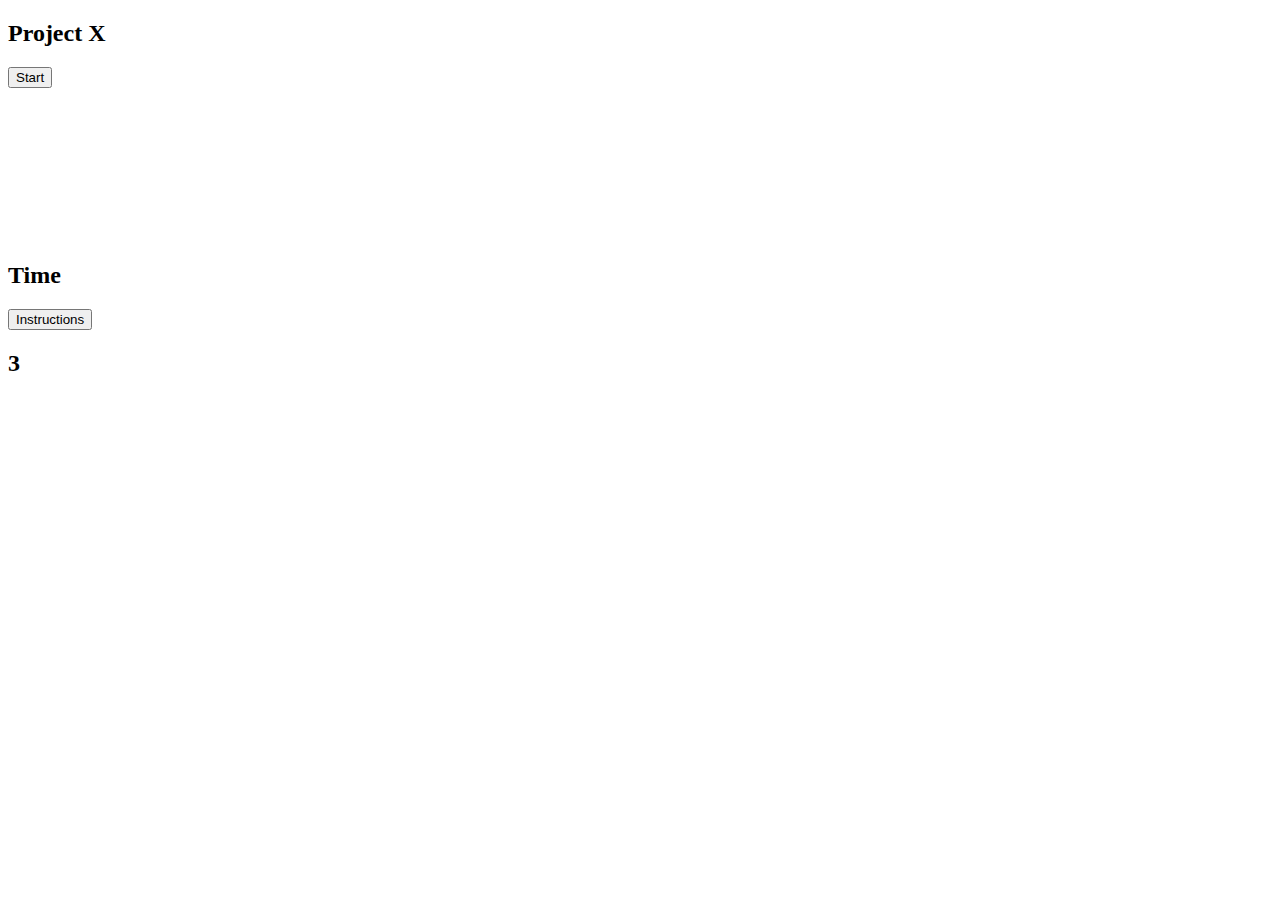
==== index.html @ e109609b "feat: add functionality to buttons" ====
<!DOCTYPE html>
<html lang="en">
<head>
    <meta charset="UTF-8">
    <meta http-equiv="X-UA-Compatible" content="IE=edge">
    <meta name="viewport" content="width=device-width, initial-scale=1.0">
    <title>Project X</title>
    <link rel="stylesheet" href="style.css">
</head>
<body>
    <div class="imgContainer"></div>
    <div id="container">
        <aside id="top"><h2>Project X</h2></aside>
        <aside id="top-c"><button id="start">Start</button></aside>
        <main>
            <canvas id="game"></canvas>

        </main>
        <aside id="b-left"><h2 id="timer">Time</h2></aside>
        <aside id="b-middle">
            <button id="instructions">Instructions</button>
        </aside>
        <aside id="b-right"><h2 id="lives">3</h2></aside>


    </div>
    <script src="./js/third.js"></script>
</body>
</html>
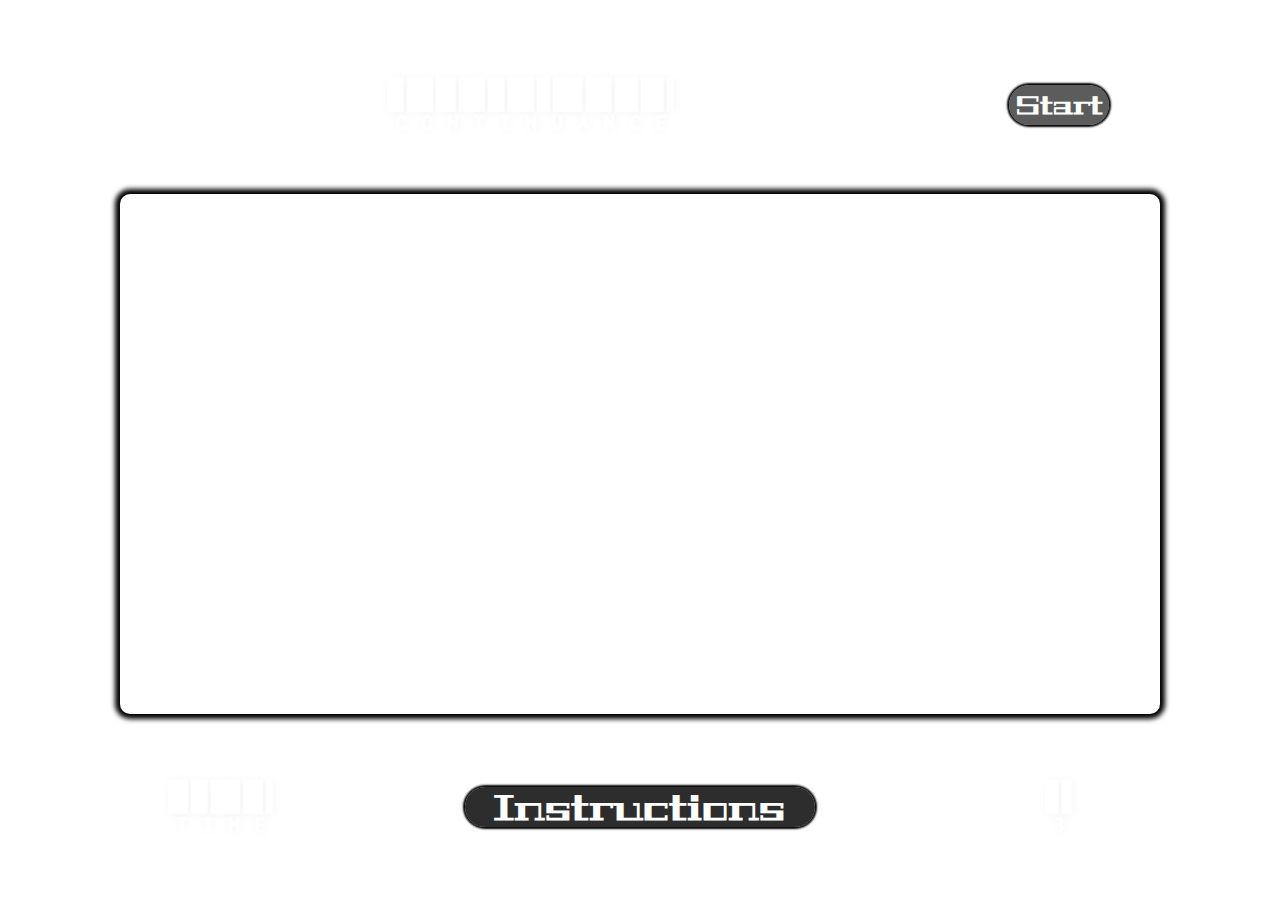
==== commit 11428f7f: "fix: fix an issue with mine spawn types" ====
--- a/index.html
+++ b/index.html
@@ -5,20 +5,28 @@
     <meta http-equiv="X-UA-Compatible" content="IE=edge">
     <meta name="viewport" content="width=device-width, initial-scale=1.0">
     <title>Project X</title>
+    <link href="https://fonts.googleapis.com/css2?family=Geostar+Fill&family=Libre+Barcode+39+Extended+Text&family=Major+Mono+Display&family=Megrim&family=Turret+Road:wght@300&display=swap" rel="stylesheet">
     <link rel="stylesheet" href="style.css">
 </head>
 <body>
-    <div class="imgContainer"></div>
+    <div class="imgContainer">
+        <img src="./img/futuristic-soldier .png" alt="soldier" id="soldier" style="display: none" >
+        <img src="./img/top down mine.png"  alt="t-mine" id="t-mine" style="display: none" >
+        <img src="./img/8-bit bomb .png"  alt="small-bomb" id="small-bomb" style="display: none" >
+        <img src="./img/bomb.gif"  alt="bomb" id="bomb" style="display: none" >
+    </div>
     <div id="container">
-        <aside id="top"><h2>Project X</h2></aside>
-        <aside id="top-c"><button id="start">Start</button></aside>
+        <aside id="top"><h2>CONTINUANCE</h2></aside>
+        <aside id="top-c"><button id="start"><strong>Start</strong></button></aside>
         <main>
             <canvas id="game"></canvas>
 
         </main>
-        <aside id="b-left"><h2 id="timer">Time</h2></aside>
+        <aside id="b-left"><h2 id="timer">TIME</h2></aside>
         <aside id="b-middle">
-            <button id="instructions">Instructions</button>
+            <button id="instructions"><strong>Instructions</strong></button>
+            <!-- <button id="hardMode">Hard Mode</button> -->
+            
         </aside>
         <aside id="b-right"><h2 id="lives">3</h2></aside>
 
--- a/style.css
+++ b/style.css
@@ -0,0 +1,124 @@
+html, body{
+    margin: 0;
+    padding: 0;
+}
+/* Fonts
+font-family: 'Geostar Fill', cursive;
+font-family: 'Libre Barcode 39 Extended Text', cursive;
+font-family: 'Major Mono Display', monospace;
+font-family: 'Megrim', cursive;
+font-family: 'Turret Road', cursive; */
+
+/* Use space style font */
+body {
+    padding-top: 1em;
+    text-align: center;
+    background-image: url("./img/game-background-2.avif");
+    background-color: transparent;
+    background-size: cover;
+    background-repeat: space;
+}
+h2 {
+    font-family: 'Libre Barcode 39 Extended Text', cursive;
+    /* font-family: 'Major Mono Display', monospace; */
+    /* font-family: 'Megrim', cursive; */
+
+    color: rgb(255, 255, 255);
+    font-size: 55px;
+    /* box-shadow: 0px 0px 5px 5px rgb(0,0,0); */
+    text-shadow: 1px 1px 10px whitesmoke
+}
+
+canvas {
+  background: url("./img/abstract-cyberpunk-animated-background-free-video.jpg");
+  background-size: cover;
+  background-color: transparent;
+  width: 100%;
+  height: 110;
+  border-radius: 10px;
+  box-shadow: 0px 0px 5px 5px rgb(0,0,0);
+
+}
+
+#container {
+    max-width: 65em;
+    background-color: transparent;
+    margin: 0 auto;
+    padding: 1em;
+    display: grid;
+    border-radius: 5px;
+    grid-gap: 1em;
+    grid-template-rows: .20fr .6fr .20fr;
+    grid-template-columns: .20fr .6fr .20fr;
+    grid-template-areas: "top-a top-a top-c"
+                         "game game game"
+                         "b-left b-middle b-right";
+}
+
+#top, #top-c, #b-left, #b-middle, #b-right {
+    display: flex;
+    justify-content: center;
+    align-items: center;
+    background-color: transparent; 
+}
+#start {
+    width: 100px;
+    height: 40px;
+    font-size: 25px;
+    font-family: 'Geostar Fill', cursive;
+    color: rgb(255, 255, 255);
+    background-color: rgba(1, 1, 1, 0.643);
+    margin: 0px;
+    border: 0px;
+    border-radius: 25px;
+    box-shadow: 0px 0px 2px 2px rgb(0,0,0);
+}
+#start:hover {
+    background-color: rgb(177, 19, 19);
+    transition: .5s;
+}
+
+#instructions {
+    width: 350px;
+    height: 40px;
+    font-size: 35px;
+    font-family: 'Geostar Fill', cursive;
+    color: rgb(255, 255, 255);
+    background-color: rgba(1, 1, 1, 0.829);
+    margin: 0px;
+    border: 0px;
+    padding: 10px auto 15px auto;
+    border-radius: 25px;
+    box-shadow: 0px 0px 2px 2px rgb(0,0,0);
+}
+#instructions:hover {
+    background-color: rgb(177, 19, 19);
+    transition: .5s;
+}
+
+main {
+    grid-area: game;
+}
+
+#top {
+    grid-area: top-a;
+}
+
+#top-c {
+    grid-area: top-c;
+}
+
+#b-left {
+    grid-area: b-left;
+}
+#b-middle {
+    grid-area: b-middle;
+}
+
+#b-right {
+    grid-area: b-right;
+}
+
+.rotated {
+    transform: scaleX(-1);
+}